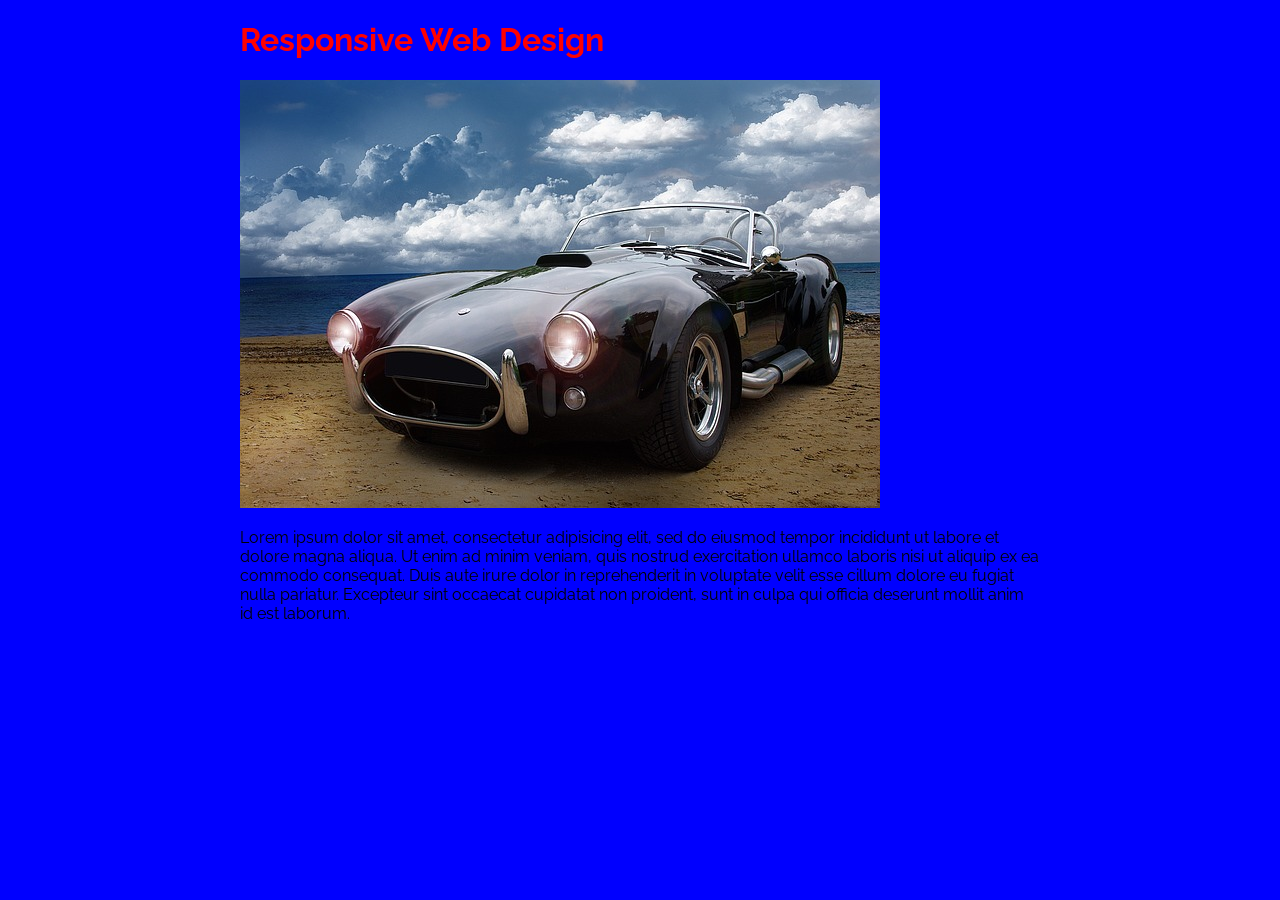
==== rwd/index.html @ 53ce4cac "0.4" ====
<!DOCTYPE html>
<html>
  <head>
    <meta charset="utf-8">
    <title>Responsive Web Design</title>
    <link rel="stylesheet" href="css/estilos.css" media="screen" title="no title">
    <link href="https://fonts.googleapis.com/css?family=Raleway:400,700,900" rel="stylesheet">
  </head>
  <body>
    <div class="contenedor">
          <h1>Responsive Web Design</h1>
          <img src="auto.jpg">
          <p>
            Lorem ipsum dolor sit amet, consectetur adipisicing elit, sed do eiusmod tempor incididunt ut labore et dolore magna aliqua. Ut enim ad minim veniam, quis nostrud exercitation ullamco laboris nisi ut aliquip ex ea commodo consequat. Duis aute irure dolor in reprehenderit in voluptate velit esse cillum dolore eu fugiat nulla pariatur. Excepteur sint occaecat cupidatat non proident, sunt in culpa qui officia deserunt mollit anim id est laborum.
          </p>
    </div>


  </body>
</html>
---- rwd/css/estilos.css ----
body{
  font-family: 'Raleway', sans-serif;
  font-weight: 700;
}

p{
  font-weight: 400;
}

img{
  max-width: 100%;
}

@media only screen and (max-width: 599px){
  body{
    background-color: orange;
  }
  h1{
    color: white;
  }
  p{
    text-align: justify;
  }
}
@media only screen and (min-width: 600px) and (max-width: 799px){
  body{
    background-color: purple;
  }
  h1 {
    text-align: center;
  }
  img{
    float: right;
  }
}

@media only screen and (min-width:800px) {
  body{
    background-color: blue;

  }
  h1{
    color: red;
  }
  .contenedor{
    max-width: 800px;
    margin: 0 auto;
  }
}
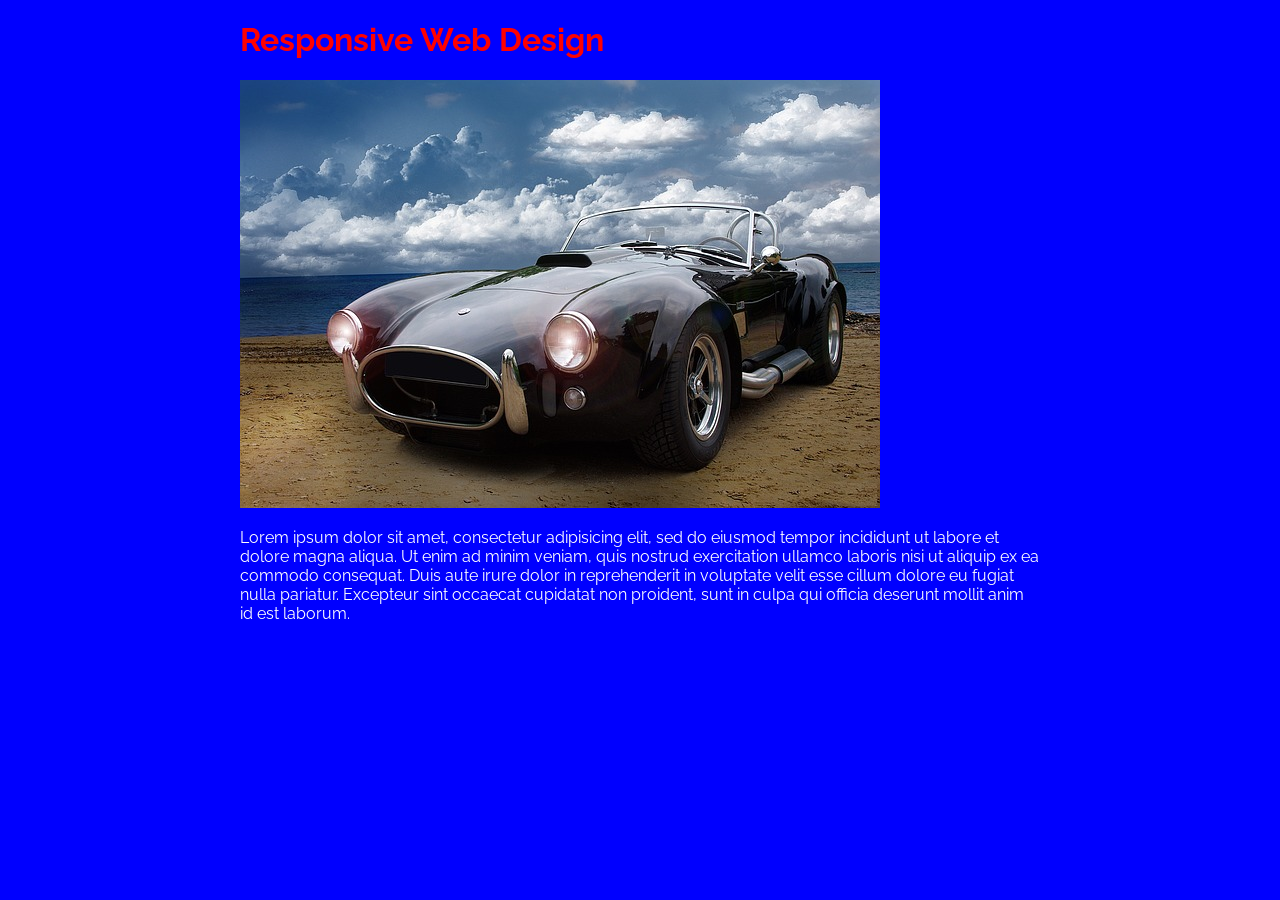
==== commit 3916cbc3: "0.5" ====
--- a/rwd/index.html
+++ b/rwd/index.html
@@ -3,6 +3,7 @@
   <head>
     <meta charset="utf-8">
     <title>Responsive Web Design</title>
+    <meta name="viewport" content="width=device-widht, initial-scale=1.0, user-scalable=no">
     <link rel="stylesheet" href="css/estilos.css" media="screen" title="no title">
     <link href="https://fonts.googleapis.com/css?family=Raleway:400,700,900" rel="stylesheet">
   </head>
--- a/rwd/css/estilos.css
+++ b/rwd/css/estilos.css
@@ -46,4 +46,7 @@
     max-width: 800px;
     margin: 0 auto;
   }
+  p{
+    color: white;
+  }
 }
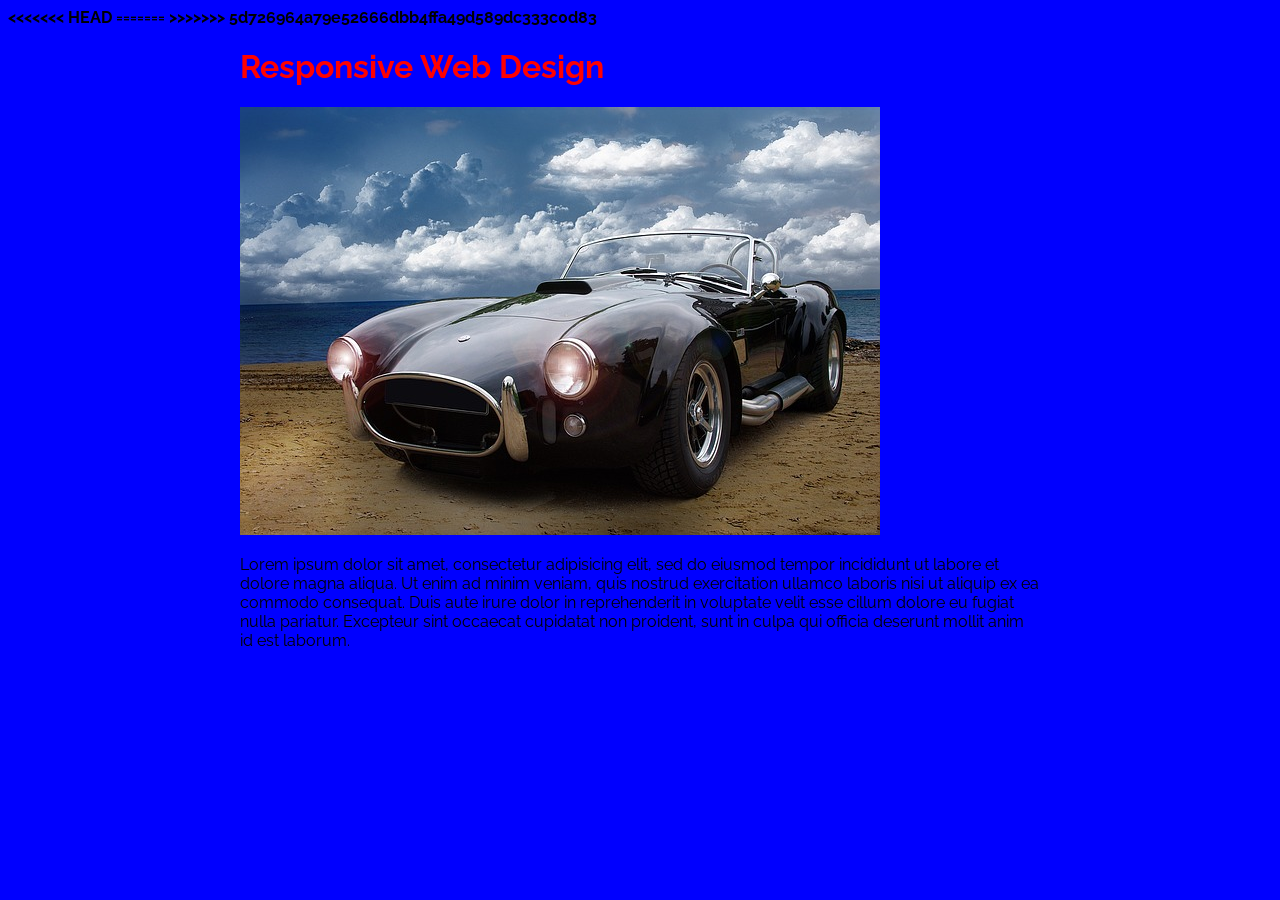
==== commit 8d73966f: "Merge branch 'master' of https://github.com/smokenet31/desarrolloweb" ====
--- a/rwd/index.html
+++ b/rwd/index.html
@@ -3,7 +3,10 @@
   <head>
     <meta charset="utf-8">
     <title>Responsive Web Design</title>
+<<<<<<< HEAD
     <meta name="viewport" content="width=device-widht, initial-scale=1.0, user-scalable=no">
+=======
+>>>>>>> 5d726964a79e52666dbb4ffa49d589dc333c0d83
     <link rel="stylesheet" href="css/estilos.css" media="screen" title="no title">
     <link href="https://fonts.googleapis.com/css?family=Raleway:400,700,900" rel="stylesheet">
   </head>
--- a/rwd/css/estilos.css
+++ b/rwd/css/estilos.css
@@ -46,7 +46,10 @@
     max-width: 800px;
     margin: 0 auto;
   }
+<<<<<<< HEAD
   p{
     color: white;
   }
+=======
+>>>>>>> 5d726964a79e52666dbb4ffa49d589dc333c0d83
 }
